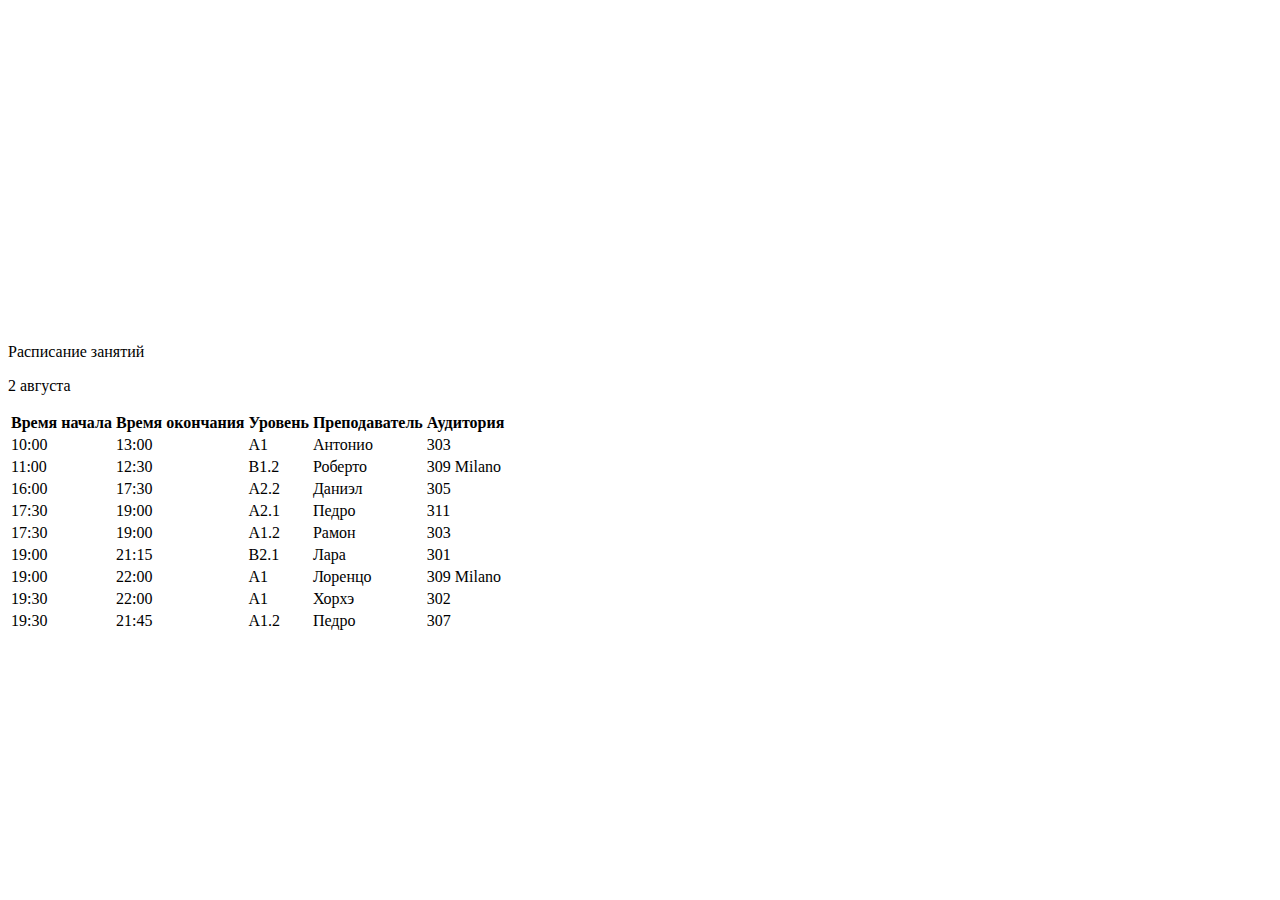
==== adelante/index.html @ 81f888a6 "Create index.html" ====
<!DOCTYPE html>
<html lang="en">

<head>
    <meta charset="UTF-8">
    <meta name="viewport" content="width=device-width, initial-scale=1.0">
    <title>Visualización</title>
    <link rel="stylesheet" href="style.css">
</head>

<body>
    <div class="part one">
        <div id="video">
            <iframe width="560" height="315" src="https://www.youtube.com/embed/yqckJtIShyM?controls=0"
                title="YouTube video player" frameborder="0"
                allow="accelerometer; autoplay; clipboard-write; encrypted-media; gyroscope; picture-in-picture; web-share"
                allowfullscreen></iframe>
        </div>
    </div>
    <div class="part two">
        <p id="line-one">Расписание занятий</p>
        <p id="line-two">2 августа</p>
        <div id="schedule">
            <table>
                <tr>
                    <th>Время начала</th>
                    <th>Время окончания</th>
                    <th>Уровень</th>
                    <th>Преподаватель</th>
                    <th>Аудитория</th>
                </tr>
                <tr>
                    <td>10:00</td>
                    <td>13:00</td>
                    <td>A1</td>
                    <td>Антонио</td>
                    <td>303</td>
                </tr>
                <tr>
                    <td>11:00</td>
                    <td>12:30</td>
                    <td>B1.2</td>
                    <td>Роберто</td>
                    <td>309 Milano</td>
                </tr>
                <tr>
                    <td>16:00</td>
                    <td>17:30</td>
                    <td>A2.2</td>
                    <td>Даниэл</td>
                    <td>305</td>
                </tr>
                <tr>
                    <td>17:30</td>
                    <td>19:00</td>
                    <td>A2.1</td>
                    <td>Педро</td>
                    <td>311</td>
                </tr>
                <tr>
                    <td>17:30</td>
                    <td>19:00</td>
                    <td>A1.2</td>
                    <td>Рамон</td>
                    <td>303</td>
                </tr>
                <tr>
                    <td>19:00</td>
                    <td>21:15</td>
                    <td>B2.1</td>
                    <td>Лара</td>
                    <td>301</td>
                </tr>
                <tr>
                    <td>19:00</td>
                    <td>22:00</td>
                    <td>A1</td>
                    <td>Лоренцо</td>
                    <td>309 Milano</td>
                </tr>
                <tr>
                    <td>19:30</td>
                    <td>22:00</td>
                    <td>A1</td>
                    <td>Хорхэ</td>
                    <td>302</td>
                </tr>
                <tr>
                    <td>19:30</td>
                    <td>21:45</td>
                    <td>A1.2</td>
                    <td>Педро</td>
                    <td>307</td>
                </tr>
            </table>
        </div>
    </div>

</body>

</html>
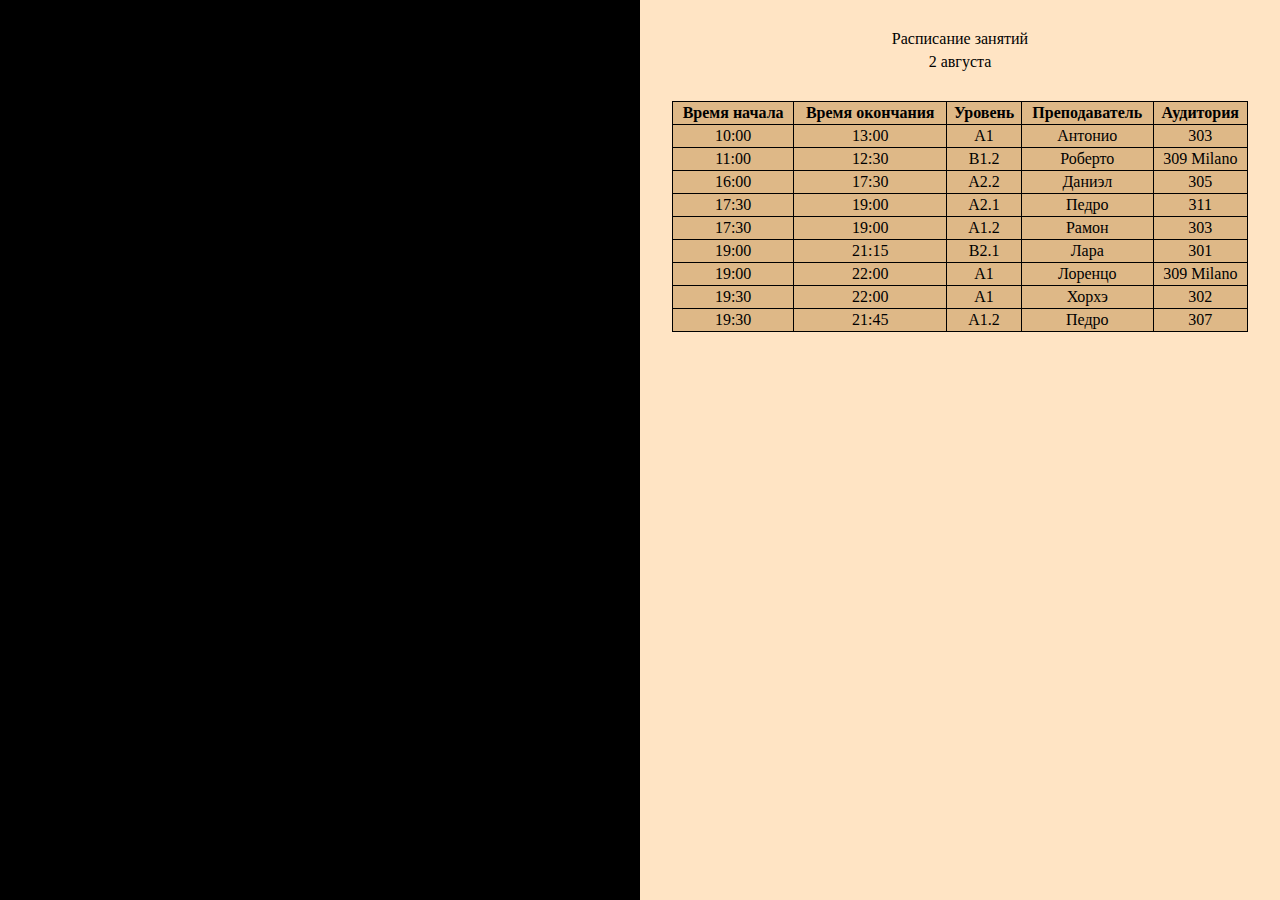
==== commit 3a38143f: "Update index.html" ====
--- a/adelante/index.html
+++ b/adelante/index.html
@@ -4,16 +4,16 @@
 <head>
     <meta charset="UTF-8">
     <meta name="viewport" content="width=device-width, initial-scale=1.0">
-    <title>Visualización</title>
-    <link rel="stylesheet" href="style.css">
+    <title>Видео и Расписание</title>
+    <link rel="stylesheet" href="./style.css">
 </head>
 
 <body>
     <div class="part one">
-        <div id="video">
-            <iframe width="560" height="315" src="https://www.youtube.com/embed/yqckJtIShyM?controls=0"
-                title="YouTube video player" frameborder="0"
-                allow="accelerometer; autoplay; clipboard-write; encrypted-media; gyroscope; picture-in-picture; web-share"
+        <div id="video-container">
+            <!-- original video dimensions: width: 560px, height: 315px -->
+            <iframe src="https://www.youtube.com/embed/yqckJtIShyM?controls=0" title="YouTube video player"
+                frameborder="0" allow="accelerometer; autoplay; clipboard-write; encrypted-media; gyroscope"
                 allowfullscreen></iframe>
         </div>
     </div>
--- a/adelante/style.css
+++ b/adelante/style.css
@@ -0,0 +1,65 @@
+* {
+    margin: 0;
+    padding: 0;
+}
+
+body {
+    display: flex;
+}
+
+p {
+    text-align: center;
+}
+
+#line-one {
+    margin: 30px 0 5px 0;
+}
+
+#line-two {
+    margin: 5px 0 30px 0;
+}
+
+
+.part {
+    width: 50%;
+    height: 100vh;
+}
+
+.one {
+    background-color: black;
+    position: relative;
+}
+
+.two {
+    background-color: bisque;
+    color: black;
+}
+
+#video {
+    position: absolute;
+    top: 50%;
+    margin-top: -156px;
+    left: 50%;
+    margin-left: -280px;
+}
+
+#schedule {
+    color: black;
+}
+
+table {
+    margin-right: auto;
+    margin-left: auto;
+    padding: 10px;
+    background-color: burlywood;
+    border: 1px solid black;
+    border-collapse: collapse;
+    width: 90%;
+}
+
+th,
+td {
+    text-align: center;
+    border: 1px solid black;
+    padding: 2px;
+}